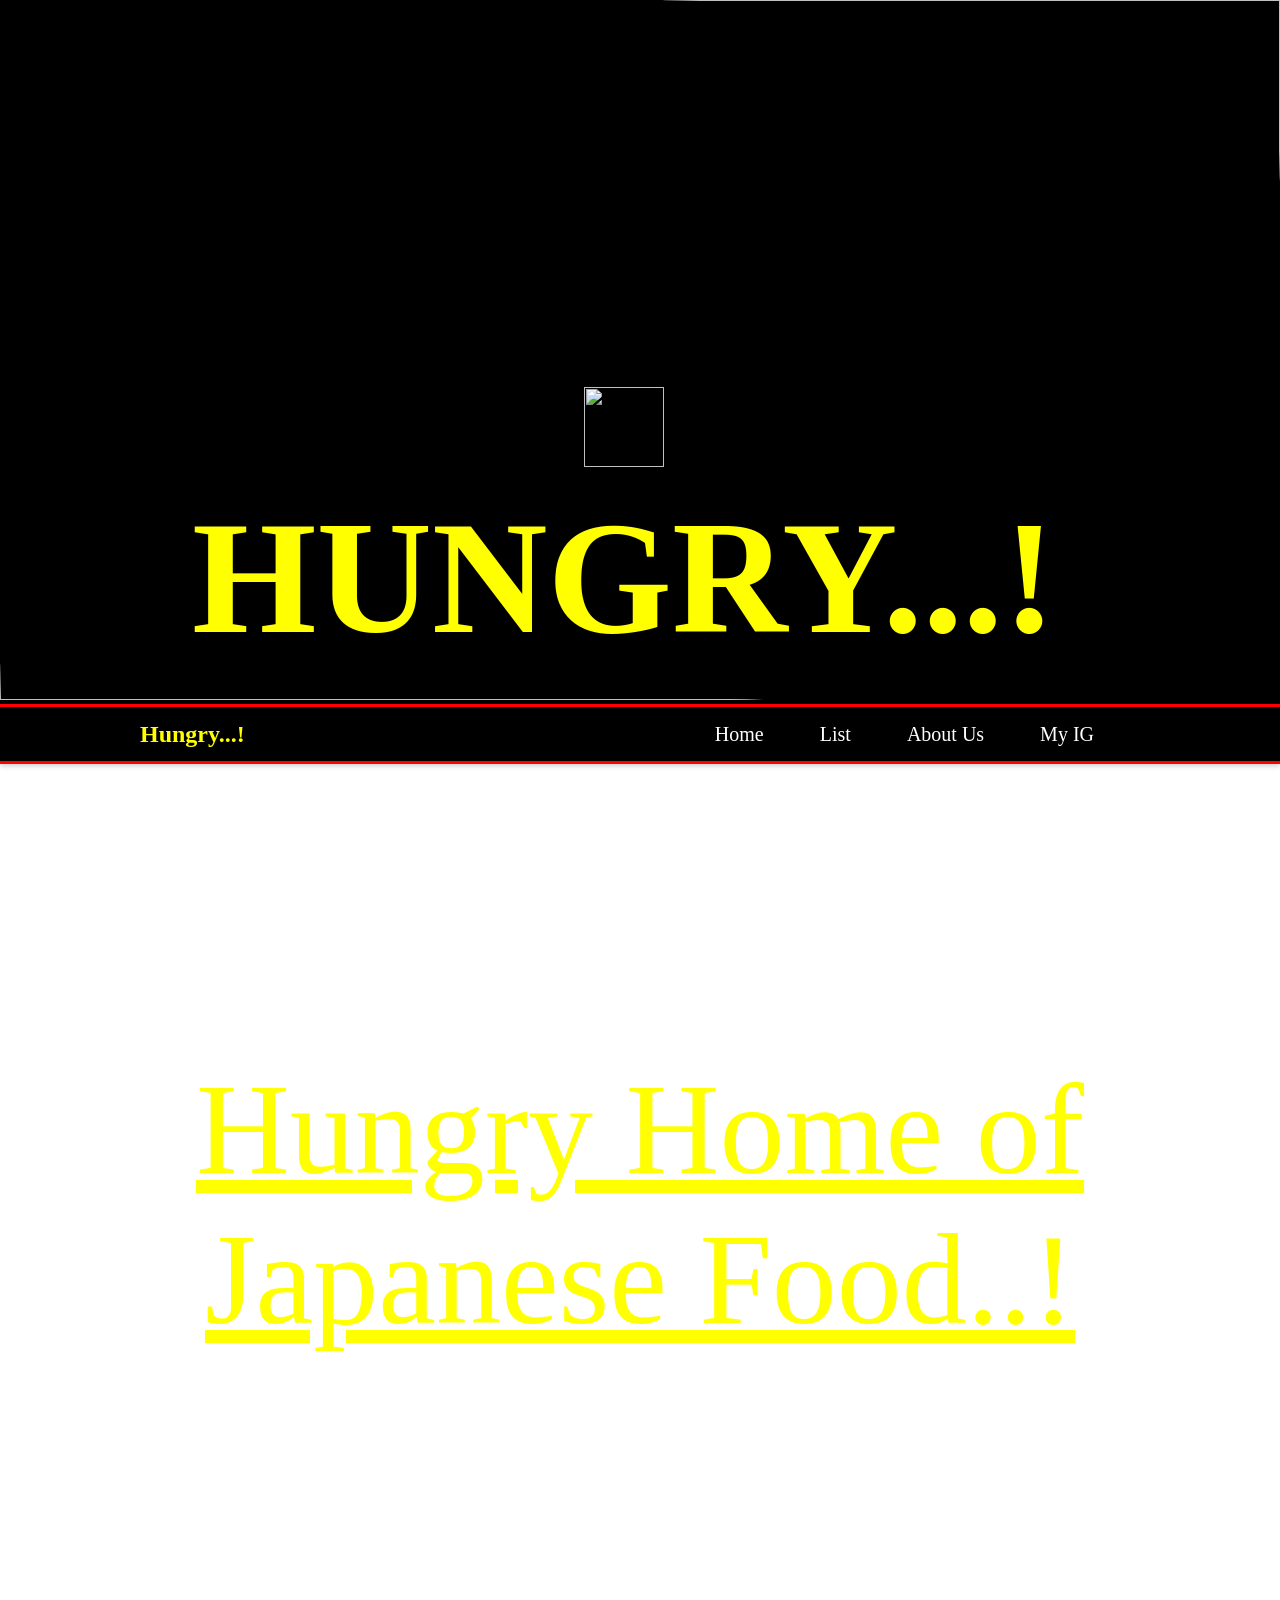
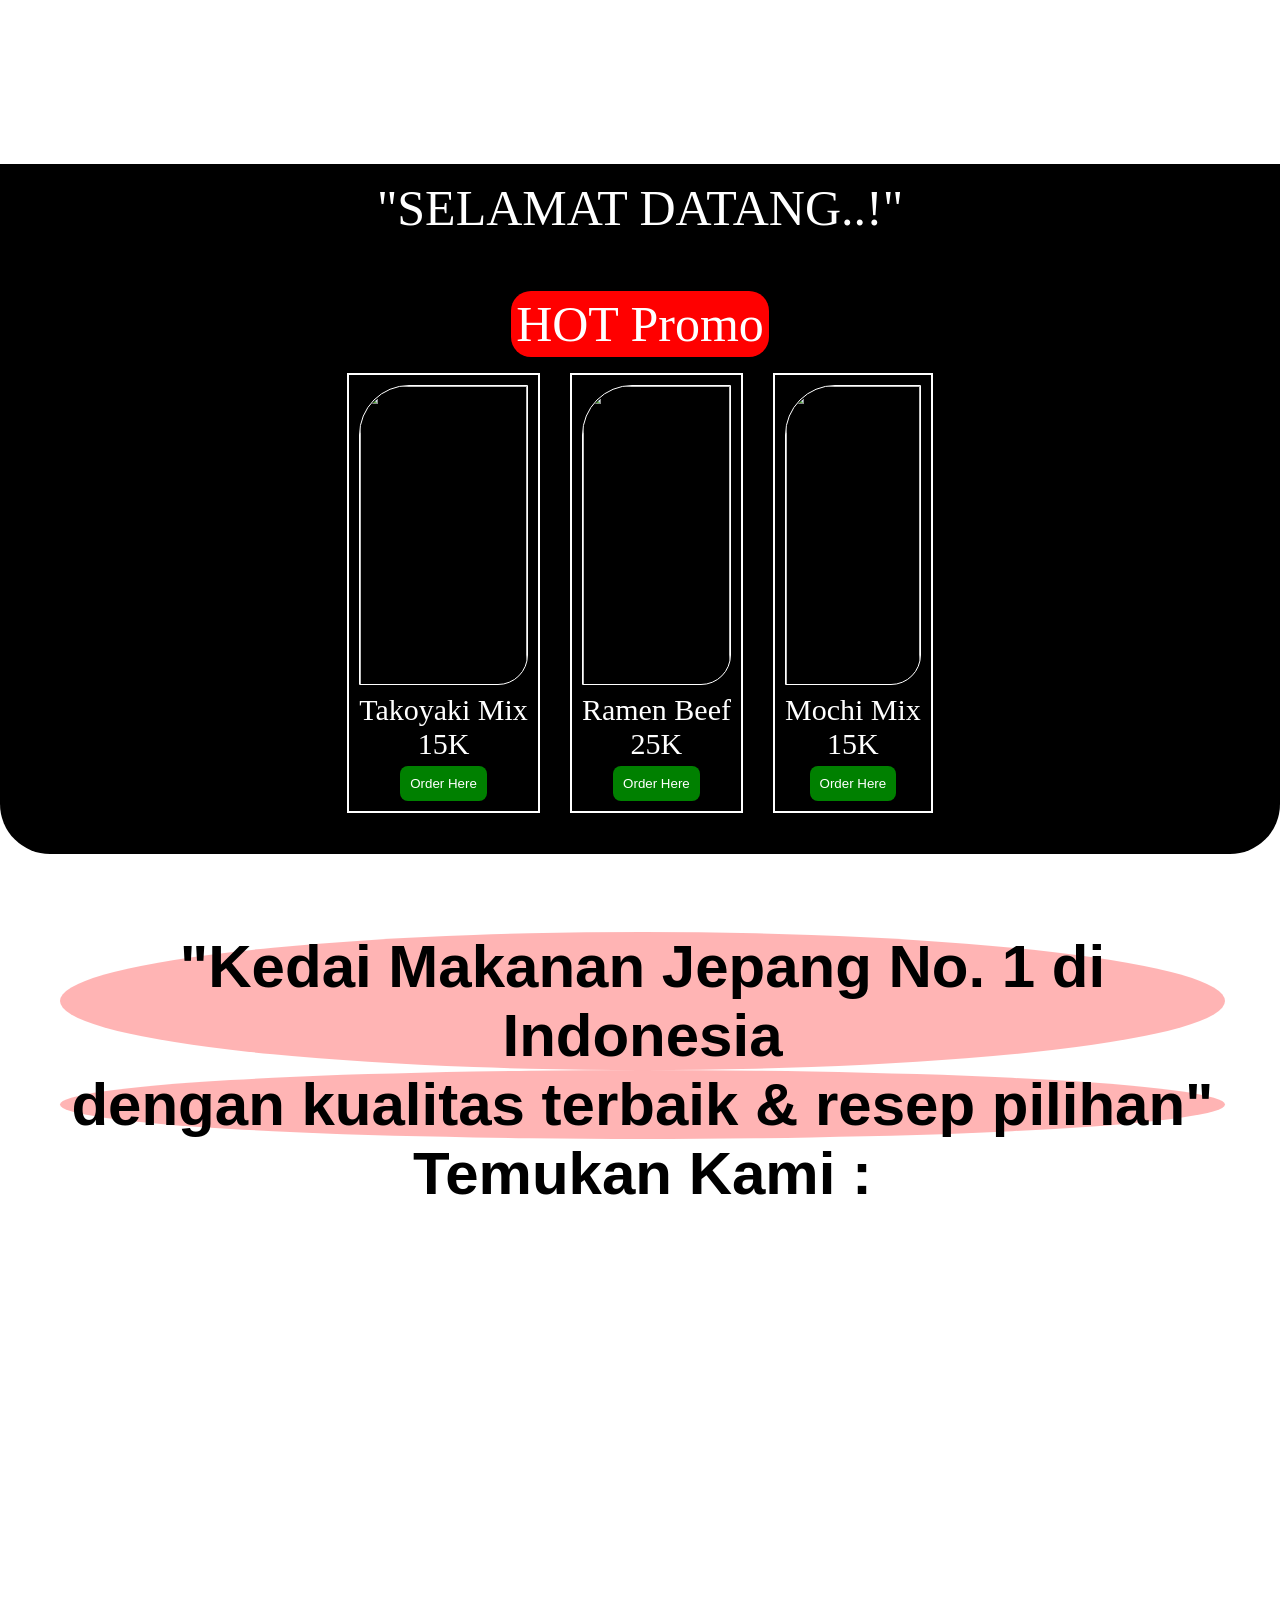
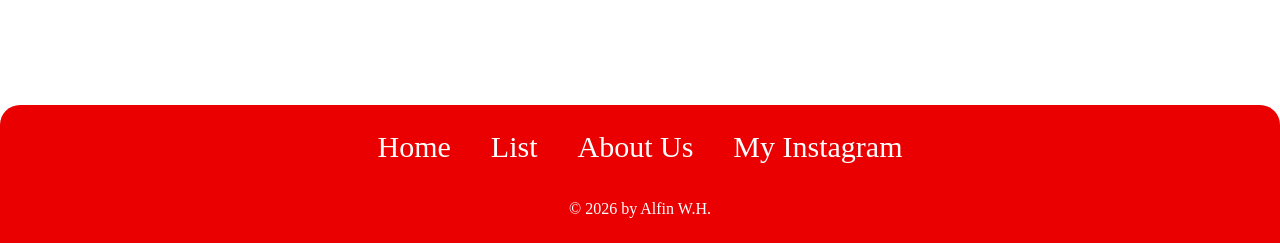
==== index.html @ faa54a0e "Add files via upload" ====
<!doctype html>
<html lang="en">
  <head>
    <meta charset="UTF-8" />
    <meta name="viewport" content="width=device-width, initial-scale=1.0" />
    <title>Hungry Shop</title>
    <link rel="stylesheet" href="mystyle.css" />
  </head>
  <body>
    <div class="gbr-head">
      <img
        src="https://www.mensjournal.com/.image/MTk2MTM2ODU3OTI2OTAzMzAx/tokyofoodfullbleed.jpg?profile=share1-1"
        width="100%"
        height="700px"
        style="border-radius: 700px 0 550px 0"
      />
      <div class="text-head">
        <img
          src="https://img.magnific.com/premium-vector/takoyaki-logo_169798-1430.jpg"
          width="80px"
          height="80px"
        />
        <h1>HUNGRY...!</h1>
      </div>
    </div>

    <nav class="nav-container">
      <a href="#" class="logo">Hungry...!</a>

      <ul class="nav-links" id="nav-links">
        <li><a href="#">Home</a></li>
        <li><a href="list.html">List</a></li>
        <li><a href="#about-us">About Us</a></li>
        <li>
          <a href="https://www.instagram.com/all._.fine/?hl=en" target="_blank"
            >My IG</a
          >
        </li>
      </ul>
      <div class="hamburger" id="hamburger">
        <span></span>
        <span></span>
        <span></span>
      </div>
    </nav>

    <div class="content">
      <div class="paralax">
        <p style="padding-top: 290px">Hungry Home of Japanese Food..!</p>
      </div>
      <div class="first">
        <p>"SELAMAT DATANG..!"</p>
        <br />
        <p
          style="
            background-color: red;
            padding: 5px;
            display: inline;
            border-radius: 20px;
          "
        >
          HOT Promo
        </p>

        <div class="card">
          <div class="card-cont">
            <img
              src="https://png.pngtree.com/background/20250122/original/pngtree-takoyaki-japanese-most-popular-local-famous-street-food-of-osaka-japan-picture-image_15628790.jpg"
              width="100%"
              height="300px"
              style="border: 1px solid white; border-radius: 50px 0 30px 0"
            />
            <p>Takoyaki Mix</p>
            <p>15K</p>
            <a href=""><button class="button-hot">Order Here</button></a>
          </div>

          <div class="card-cont">
            <img
              src="https://encrypted-tbn0.gstatic.com/images?q=tbn:ANd9GcSoU1dCzuKS9V8NaEm6ocY403MsBYkKvKmjTSFiGz7XRlGS3XesccRurXk&s=10"
              width="100%"
              height="300px"
              style="border: 1px solid white; border-radius: 50px 0 30px 0"
            />
            <p>Ramen Beef</p>
            <p>25K</p>
            <a href=""><button class="button-hot">Order Here</button></a>
          </div>

          <div class="card-cont">
            <img
              src="https://encrypted-tbn0.gstatic.com/images?q=tbn:ANd9GcSqZpaGLpieMH_PruBkqlI34huEXY84Gtqbukx7rgQG_g&s=10"
              width="100%"
              height="300px"
              style="border: 1px solid white; border-radius: 50px 0 30px 0"
            />
            <p>Mochi Mix</p>
            <p>15K</p>
            <a href=""><button class="button-hot">Order Here</button></a>
          </div>
        </div>
      </div>

      <section id="about-us">
        <div class="about-us">
          <p
            style="background-color: rgba(255, 0, 0, 0.294); border-radius: 50%"
          >
            "Kedai Makanan Jepang No. 1 di Indonesia
          </p>
          <p
            style="background-color: rgba(255, 0, 0, 0.294); border-radius: 50%"
          >
            dengan kualitas terbaik & resep pilihan"
          </p>
          <p>Temukan Kami :</p>
          <iframe
            src="https://www.google.com/maps/embed?pb=!1m18!1m12!1m3!1d3954.5006477138704!2d111.5154751136578!3d-7.629182297736475!2m3!1f0!2f0!3f0!3m2!1i1024!2i768!4f13.1!3m3!1m2!1s0x2e79be5be321cf13%3A0xc66bef7f36c5b5a1!2sAlun-Alun%20Kota%20Madiun!5e0!3m2!1sen!2sid!4v1782974669795!5m2!1sen!2sid"
            width="600"
            height="450"
            style="border: 0"
            allowfullscreen=""
            loading="lazy"
            referrerpolicy="strict-origin-when-cross-origin"
          ></iframe>
        </div>
      </section>

      <div class="footer">
        <ul>
          <li><a href="#">Home</a></li>
          <li><a href="list.html">List</a></li>
          <li><a href="#about-us">About Us</a></li>
          <li>
            <a
              href="https://www.instagram.com/all._.fine/?hl=en"
              target="_blank"
              >My Instagram</a
            >
          </li>
        </ul>
        <br />

        <br />
        <p>&copy; 2026 by Alfin W.H.</p>
      </div>
    </div>

    <script>
      const hamburger = document.getElementById("hamburger");
      const navLinks = document.getElementById("nav-links");

      hamburger.addEventListener("click", () => {
        navLinks.classList.toggle("active");
        hamburger.classList.toggle("active");
      });
    </script>
  </body>
</html>
---- mystyle.css ----
* {
  margin: 0;
  padding: 0;
  box-sizing: border-box;
}

html {
  background-color: #0000;
  scroll-behavior: smooth;
}

.gbr-head {
  padding: 0;
  position: relative;
  background-color: black;
  text-align: center;
  background-image: url("https://images.alphacoders.com/818/thumb-1920-81873.jpg");
}

.text-head {
  color: yellow;
  font-size: 80px;
  font-family: cursive;
  position: absolute;
  top: 55%;
  left: 15%;
  z-index: 5px;
}

nav {
  background: #000000;
  border-top: 3px solid #ff0000;
  border-bottom: 3px solid #ff0000;
  position: sticky;
  top: 0;
  width: 100%;
  box-shadow: 0 2px 5px rgba(0, 0, 0, 0.2);
  z-index: 50;
}

.nav-container {
  margin: 0 auto;
  padding: 0 20px;
  display: flex;
  justify-content: space-between;
  align-items: center;
  height: 60px;
}

.logo {
  font-family: cursive;
  font-size: 1.5rem;
  font-weight: bold;
  color: yellow;
  margin: 8px 12px 8px 100px;
  padding: 10px 20px;
  text-decoration: none;
}

.logo:hover {
  background-color: red;
  border-radius: 40%;
}

.nav-links {
  display: flex;
  gap: 24px;
  list-style: none;
  padding-right: 150px;
}

.nav-links a {
  font-size: 20px;
  color: #ffffff;
  padding: 16px 16px;
  text-decoration: none;
  transition: color 0.7s;
}

.nav-links a:hover {
  color: rgb(0, 0, 0);
  background-color: #ffffff;
}

/* hamburger */
.hamburger {
  display: none;
  flex-direction: column;
  cursor: pointer;
  gap: 5px;
}

.hamburger span {
  width: 25px;
  height: 3px;
  background-color: white;
}

/* Animasi jadi X */
.hamburger.active span:nth-child(1) {
  transform: rotate(45deg) translate(7px, 7px);
}
.hamburger.active span:nth-child(2) {
  opacity: 0;
}
.hamburger.active span:nth-child(3) {
  transform: rotate(-45deg) translate(6px, -6px);
}

.content {
  padding: auto;
  height: 2500px; /* wajib */
  background-color: #ffff;
}

.paralax {
  background-image: url("https://png.pngtree.com/background/20250127/original/pngtree-takoyaki-local-japanese-octopus-meat-ball-on-the-wood-table-ready-picture-image_15628784.jpg");
  min-height: 1000px;
  background-attachment: fixed;
  background-position: center;
  background-repeat: no-repeat;
  background-size: cover;
  font-size: 130px;
  color: yellow;
  text-align: center;
  font-family: cursive;
  text-decoration: underline;
}

.first {
  height: 690px;
  color: white;
  background-color: black;
  border-radius: 0 0 50px 50px;
  font-size: 26px;
  padding: 15px 5px 15px 5px;
  text-align: center;
  font-size: 50px;
  flex-wrap: wrap;
}

.card {
  display: flex;
  margin: 10px 35px;
  justify-content: center;
}

.card-cont {
  font-size: 30px;
  border: 2px solid white;
  margin: 10px 15px;
  padding: 10px 10px;
  background-color: 0;
}

.card-cont:hover {
  transform: translateY(-5px);
}

.button-hot {
  background-color: green;
  color: white;
  border: none;
  padding: 10px;
  border-radius: 8px;
  cursor: pointer;
  box-shadow: 0 4px 6px -1px rgba(0, 0, 0, 0.1);
  transition: all 0.2s ease-in-out;
}

.button-hot:hover {
  background-color: #1d4ed8;
  transform: translateY(-1px);
  box-shadow: 0 10px 15px -3px rgba(37, 99, 235, 0.3);
}

.button-hot:active {
  background-color: green;
  transform: translateY(-1px);
  box-shadow: 0 2px 4px -1px rgba(0, 0, 0, 0.1);
}

.about-us {
  color: rgb(0, 0, 0);
  margin: 3px 25px;
  padding: 75px 30px 30px 35px;
  align-items: center;
  text-align: center;
  font-size: 60px;
  font-weight: bold;
  border-radius: 0 100px 0 100px;
  font-family: arial;
  background-image: url("https://encrypted-tbn0.gstatic.com/images?q=tbn:ANd9GcQQkJxQZkYcX5fm6SneyTTpXnV0tN2SKdpFcgwbxkumChxoNnga-1AiAeQ&s=10");
  background-size: small;
}

.footer {
  color: rgb(255, 255, 255);
  background-color: rgb(234, 0, 0);
  border-radius: 20px 20px 0 0;
  text-align: center;
  padding: 25px 20px;
}

.footer ul {
  list-style: none;
  display: flex;
  justify-content: center;
}

.footer a {
  margin: 10px 5px;
  text-decoration: none;
  color: rgb(255, 255, 255);
  padding: 10px 15px;
  font-size: 30px;
}

.footer a:hover {
  color: rgb(255, 248, 57);
  background-color: black;
  border-radius: 10px;
}

@media (max-width: 768px) {
  html {
    flex-direction: column;
    flex-wrap: wrap;
    margin: 0 0;
    padding: 0 0;
  }

  .gbr-head img {
    width: 100%;
    height: 630px;
  }

  .text-head img {
    width: 70px;
    height: 70px;
    color: yellow;
  }
  .text-head h1 {
    font-size: 50px;
    font-family: cursive;
    position: absolute;
    top: 90%;
    left: 0;
    z-index: 5px;
  }

  .paralax {
    min-height: 900px;
    background-size: 800px 800px;
    background-attachment: fixed;
    background-position: center;
    background-repeat: no-repeat;
    font-size: 80px;
    color: yellow;
    text-align: center;
    font-family: cursive;
    text-decoration: underline;
  }

  .first {
    font-size: 30px;
    height: auto;
    padding-bottom: 50px;
  }
  .card,
  .card-cont {
    font-size: 20px;
    flex-direction: column;
    flex-wrap: wrap;
    margin: 10px 30px;
  }

  .card .card-cont img {
    width: 100%;
    height: 30%;
  }
  .about-us {
    font-size: 35px;
    padding: 50px 20px;
    margin: 10px 0px;
  }
  .about-us iframe {
    width: 100%;
  }

  .footer ul a {
    font-size: 20px;
    margin: 10px 0px;
  }

  .nav-links {
    position: absolute;
    top: 58px;
    left: 0;
    width: 100%;
    background: #000000;
    flex-direction: column;
    align-items: center;
    gap: 0;
    max-height: 0;
    overflow: hidden;
    transition: max-height 0.3s ease-in-out;
    padding: 0;
  }

  .nav-links.active {
    max-height: 300px;
    padding: 10px 0;
  }

  .nav-links li {
    width: 100%;
    text-align: center;
  }

  .nav-links a {
    display: block;
    padding: 12px 0;
  }

  .hamburger {
    display: flex;
  }

  .logo {
    margin: 8px 12px 8px 180px;
    padding: 10px 20px;
  }
}
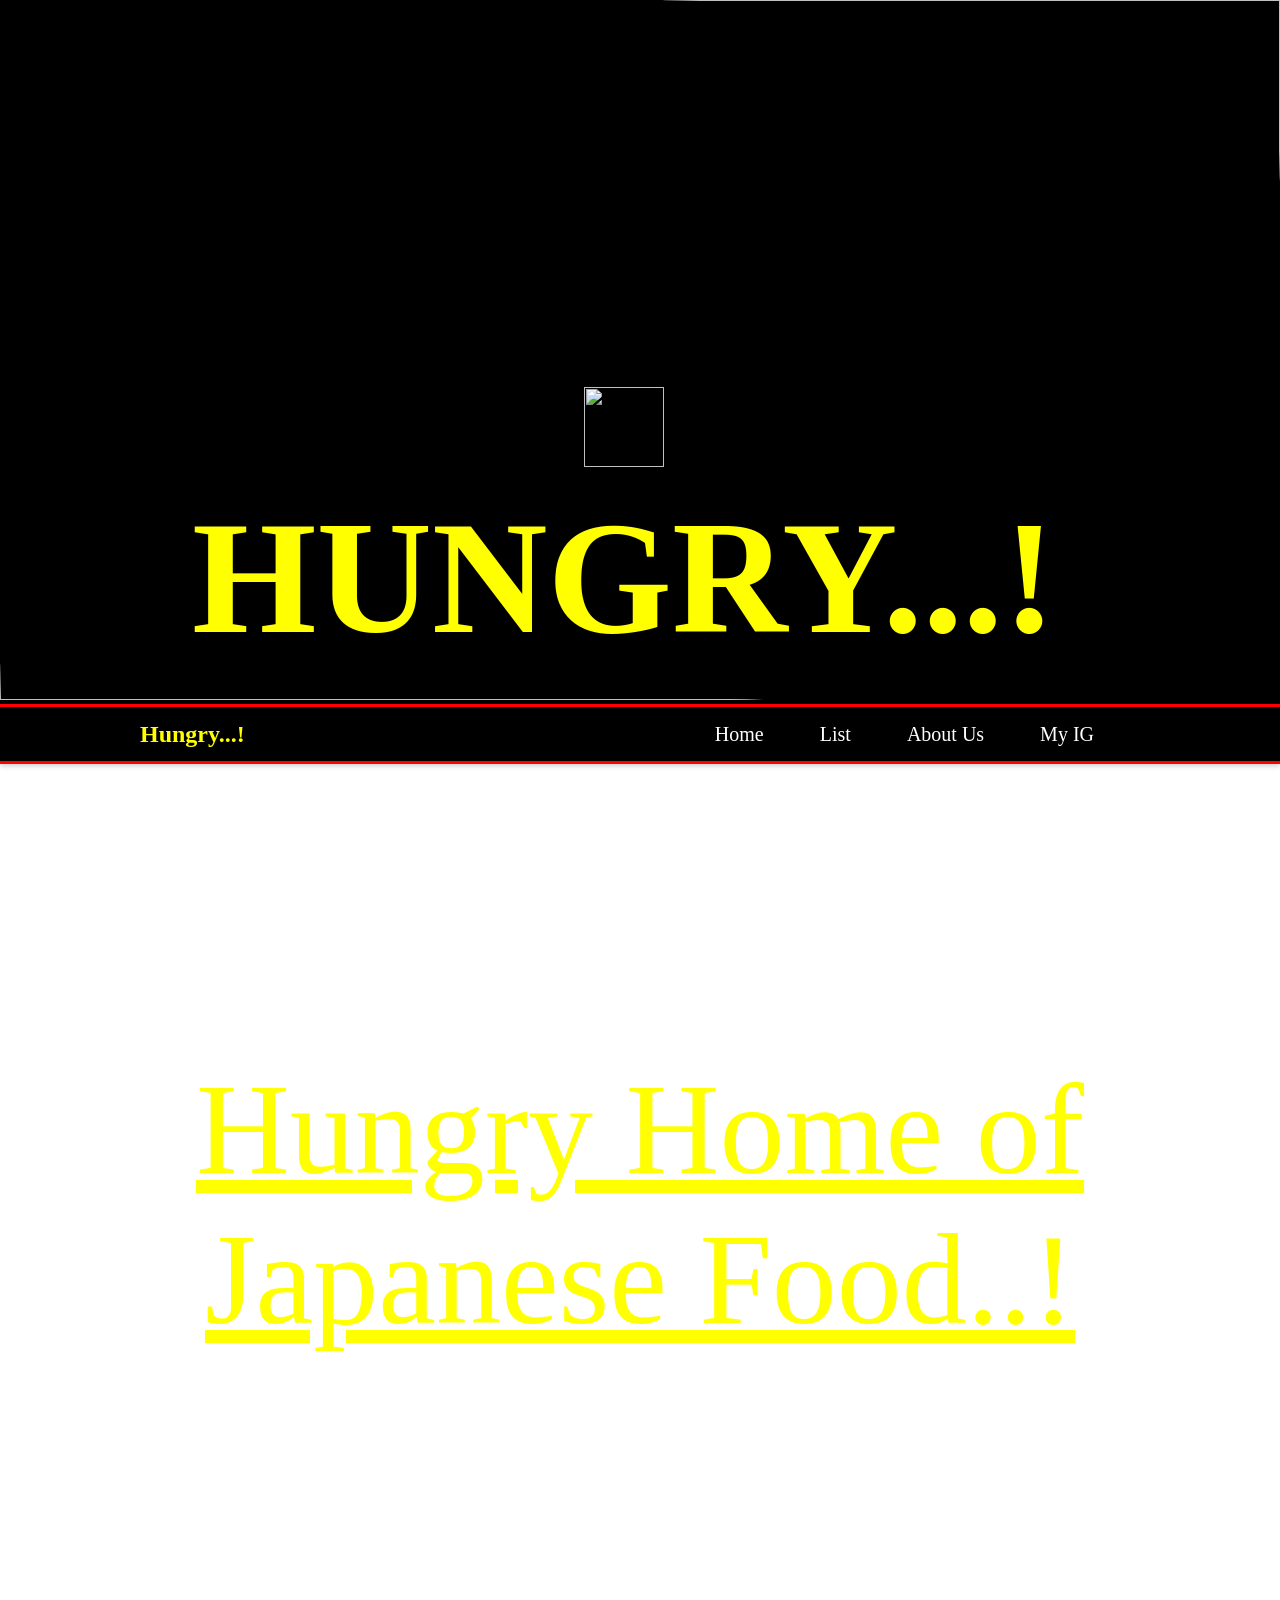
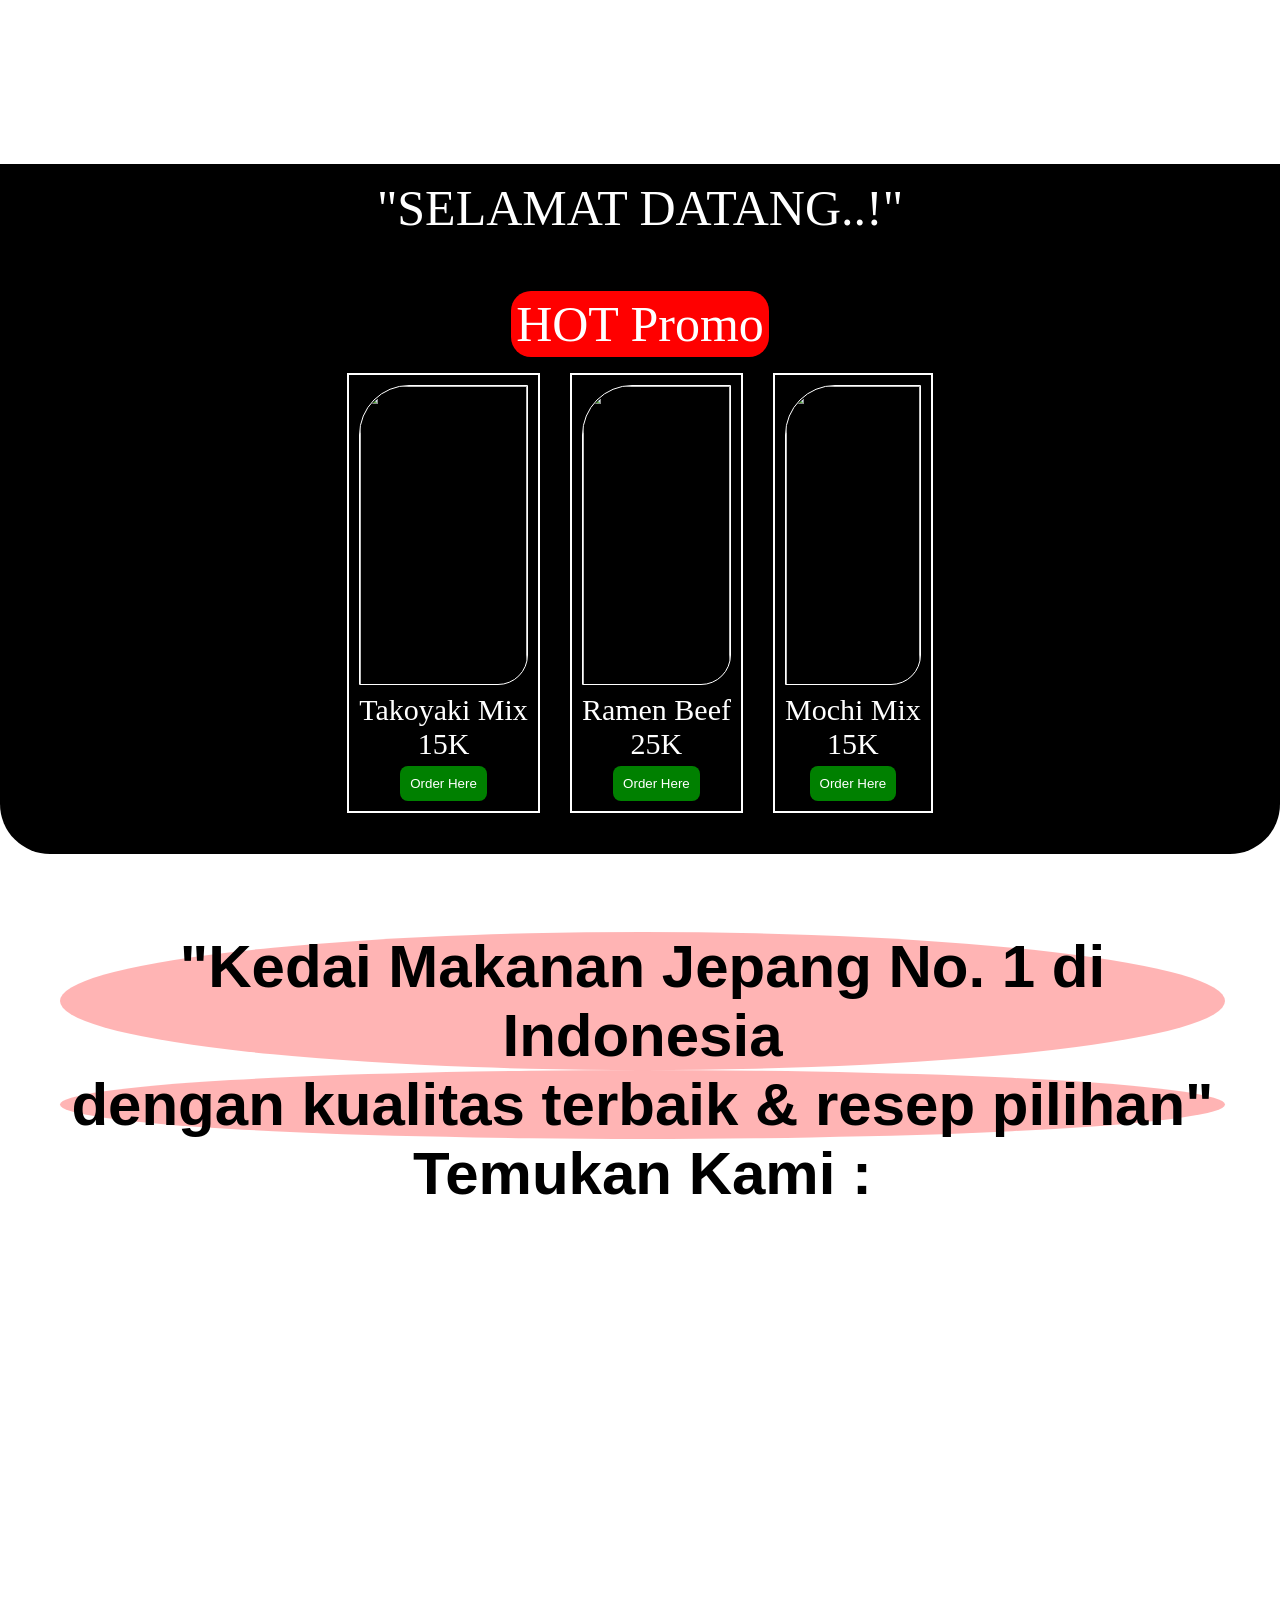
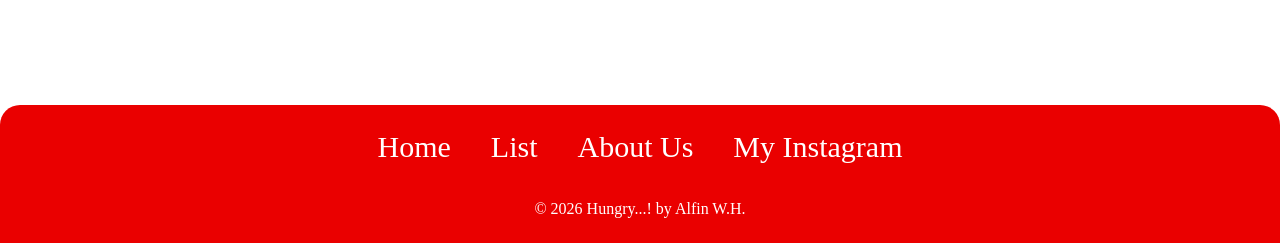
==== commit 26b45919: "Update index.html" ====
--- a/index.html
+++ b/index.html
@@ -63,7 +63,7 @@
         </p>
 
         <div class="card">
-          <div class="card-cont">
+          <div class="card-cont reveal reveal-right">
             <img
               src="https://png.pngtree.com/background/20250122/original/pngtree-takoyaki-japanese-most-popular-local-famous-street-food-of-osaka-japan-picture-image_15628790.jpg"
               width="100%"
@@ -75,7 +75,7 @@
             <a href=""><button class="button-hot">Order Here</button></a>
           </div>
 
-          <div class="card-cont">
+          <div class="card-cont reveal reveal-right">
             <img
               src="https://encrypted-tbn0.gstatic.com/images?q=tbn:ANd9GcSoU1dCzuKS9V8NaEm6ocY403MsBYkKvKmjTSFiGz7XRlGS3XesccRurXk&s=10"
               width="100%"
@@ -87,7 +87,7 @@
             <a href=""><button class="button-hot">Order Here</button></a>
           </div>
 
-          <div class="card-cont">
+          <div class="card-cont reveal reveal-right">
             <img
               src="https://encrypted-tbn0.gstatic.com/images?q=tbn:ANd9GcSqZpaGLpieMH_PruBkqlI34huEXY84Gtqbukx7rgQG_g&s=10"
               width="100%"
@@ -142,7 +142,7 @@
         <br />
 
         <br />
-        <p>&copy; 2026 by Alfin W.H.</p>
+        <p>&copy; 2026 Hungry...! by Alfin W.H.</p>
       </div>
     </div>
 
@@ -154,6 +154,23 @@
         navLinks.classList.toggle("active");
         hamburger.classList.toggle("active");
       });
+
+      /**Reveal**/
+      const reveals = document.querySelectorAll(".reveal");
+
+      function scrollReveal() {
+        for (let i = 0; i < reveals.length; i++) {
+          let windowHeight = window.innerHeight;
+          let elementTop = reveals[i].getBoundingClientRect().top;
+          let revealPoint = 100; // muncul pas 100px sebelum masuk layar
+
+          if (elementTop < windowHeight - revealPoint) {
+            reveals[i].classList.add("active");
+          }
+        }
+      }
+      window.addEventListener("scroll", scrollReveal);
+      scrollReveal();
     </script>
   </body>
 </html>
--- a/mystyle.css
+++ b/mystyle.css
@@ -289,8 +289,9 @@
   }
 
   .footer ul a {
-    font-size: 20px;
+    font-size: 15px;
     margin: 10px 0px;
+    padding: 0 5px;
   }
 
   .nav-links {
@@ -328,7 +329,21 @@
   }
 
   .logo {
-    margin: 8px 12px 8px 180px;
+    margin: 8px 12px 8px 30px;
     padding: 10px 20px;
   }
 }
+
+.reveal {
+  opacity: 0;
+  transition: all 2s ease;
+}
+
+.reveal-right {
+  transform: translateX(60px);
+}
+
+.reveal.active {
+  opacity: 1;
+  transform: translateX(0) translateY(0); /* balik ke tengah */
+}
